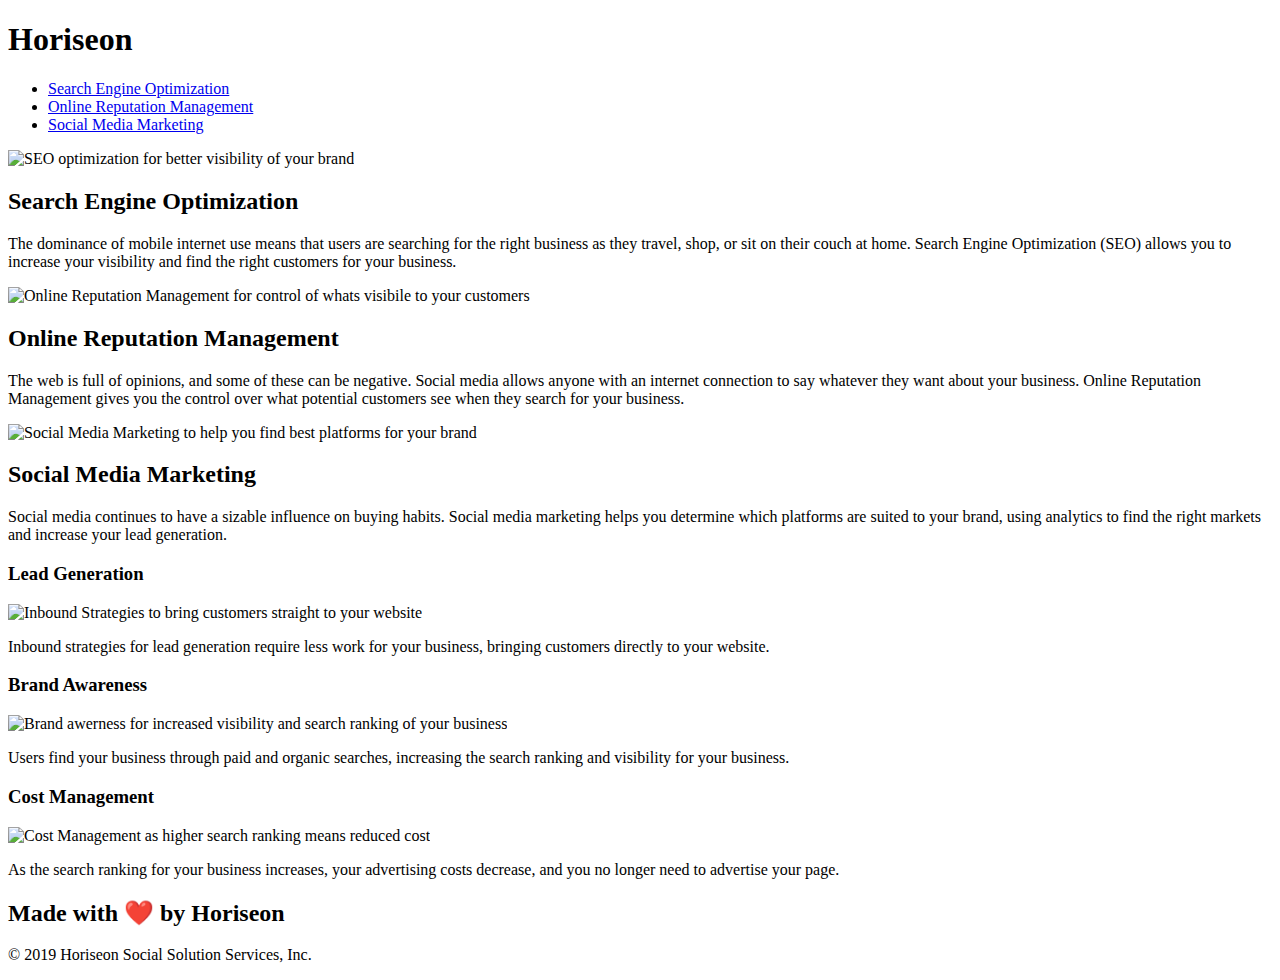
==== index.html @ 6c8d49f6 "re-organize folder structure" ====
<!DOCTYPE html>
<html lang="en-gb">

<head>
    <meta charset="UTF-8" />
    <link rel="stylesheet" href="./assets/css/style.css">
    <title>Horiseon Digital Marketing Strategies</title>
</head>

<body>
    <header class="header">
        <!-- Header content -->

        <h1>Hori<span class="seo">seo</span>n</h1>
        <nav>
            <!-- Navigation content -->
            <ul>
                <li>
                    <a href="#art-search-engine-optimization">Search Engine Optimization</a>
                </li>
                <li>
                    <a href="#art-online-reputation-management">Online Reputation Management</a>
                </li>
                <li>
                    <a href="#art-social-media-marketing">Social Media Marketing</a>
                </li>
            </ul>
        </nav>
    </header>

    <div class="hero"></div>

    <main class="content">
        <!-- Main content -->

        <!-- Changed slighlty ID's below to make it unique -->
        <article class="search-engine-optimization" id="art-search-engine-optimization">
            <img src="./assets/images/search-engine-optimization.jpg" class="float-left" alt="SEO optimization for better visibility of your brand" >
            <h2>Search Engine Optimization</h2>
            <p>
                The dominance of mobile internet use means that users are searching for the right business as they travel, shop, or sit on their couch at home. Search Engine Optimization (SEO) allows you to increase your visibility and find the right customers for your business.
            </p>
        </article>
        <article id="art-online-reputation-management" class="online-reputation-management">
            <img src="./assets/images/online-reputation-management.jpg" class="float-right" alt="Online Reputation Management for control of whats visibile to your customers">
            <h2>Online Reputation Management</h2>
            <p>
                The web is full of opinions, and some of these can be negative. Social media allows anyone with an internet connection to say whatever they want about your business. Online Reputation Management gives you the control over what potential customers see when they search for your business.
            </p>
        </article>
        <article id="art-social-media-marketing" class="social-media-marketing">
            <img src="./assets/images/social-media-marketing.jpg" class="float-left" alt="Social Media Marketing to help you find best platforms for your brand">
            <h2>Social Media Marketing</h2>
            <p>
                Social media continues to have a sizable influence on buying habits. Social media marketing helps you determine which platforms are suited to your brand, using analytics to find the right markets and increase your lead generation.
            </p>
        </article>
    </main>

    <aside class="benefits">
        <!-- aside content -->

        <div class="benefit-lead">
            <h3>Lead Generation</h3>
            <img src="./assets/images/lead-generation.png" alt="Inbound Strategies to bring customers straight to your website">
            <p>
                Inbound strategies for lead generation require less work for your business, bringing customers directly to your website.
            </p>
        </div>
        <div class="benefit-brand">
            <h3>Brand Awareness</h3>
            <img src="./assets/images/brand-awareness.png" alt="Brand awerness for increased visibility and search ranking of your business">
            <p>
                Users find your business through paid and organic searches, increasing the search ranking and visibility for your business.
            </p>
        </div>
        <div class="benefit-cost">
            <h3>Cost Management</h3>
            <img src="./assets/images/cost-management.png" alt="Cost Management as higher search ranking means reduced cost ">
            <p>
                As the search ranking for your business increases, your advertising costs decrease, and you no longer need to advertise your page.
            </p>
        </div>
    </aside>

    <footer class="footer">
        <!-- footer content -->
        <h2>Made with ❤️️ by Horiseon</h2>
        <p>
            &copy; 2019 Horiseon Social Solution Services, Inc.
        </p>
    </footer>

</body>

</html>
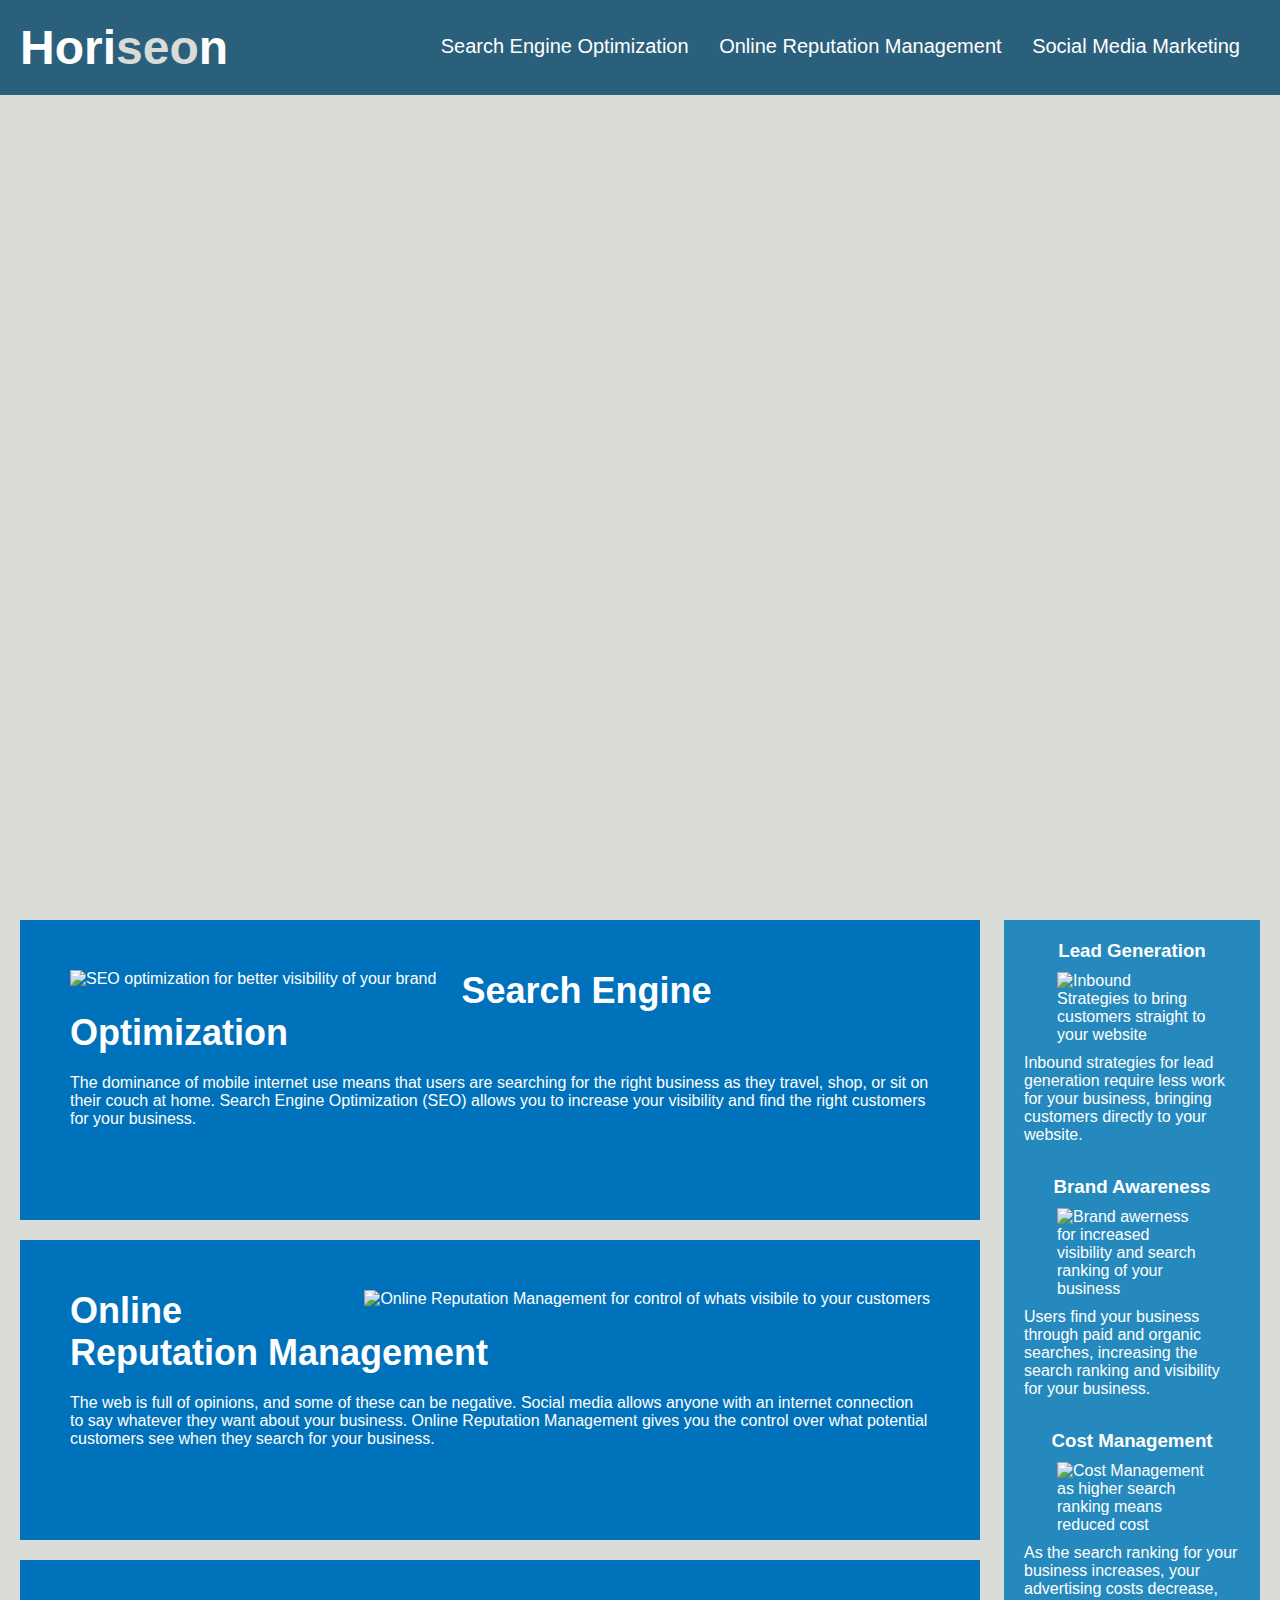
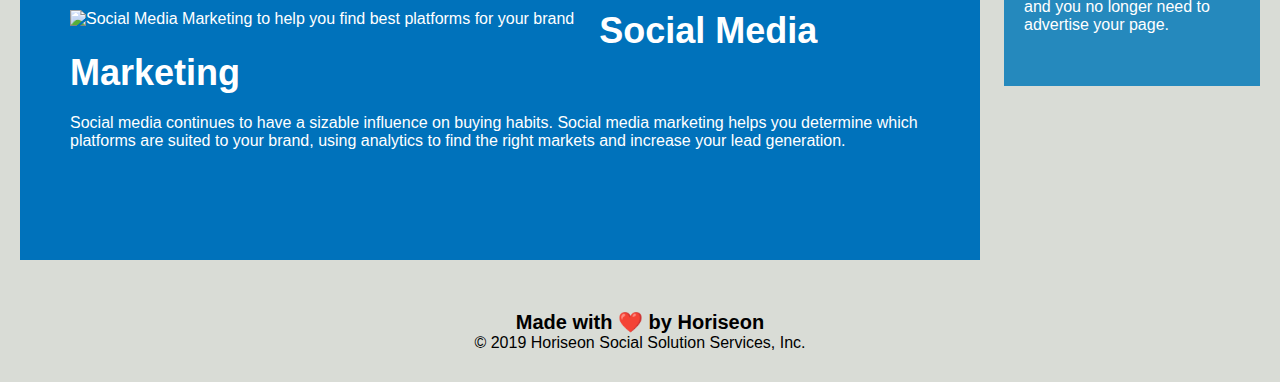
==== commit 8dce991a: "fix relative paths issues" ====
--- a/index.html
+++ b/index.html
@@ -3,7 +3,7 @@
 
 <head>
     <meta charset="UTF-8" />
-    <link rel="stylesheet" href="./assets/css/style.css">
+    <link rel="stylesheet" href="./Assets/css/style.css">
     <title>Horiseon Digital Marketing Strategies</title>
 </head>
 
@@ -35,7 +35,7 @@
 
         <!-- Changed slighlty ID's below to make it unique -->
         <article class="search-engine-optimization" id="art-search-engine-optimization">
-            <img src="./assets/images/search-engine-optimization.jpg" class="float-left" alt="SEO optimization for better visibility of your brand" >
+            <img src="/assets/images/search-engine-optimization.jpg" class="float-left" alt="SEO optimization for better visibility of your brand" >
             <h2>Search Engine Optimization</h2>
             <p>
                 The dominance of mobile internet use means that users are searching for the right business as they travel, shop, or sit on their couch at home. Search Engine Optimization (SEO) allows you to increase your visibility and find the right customers for your business.
--- a/Assets/css/style.css
+++ b/Assets/css/style.css
@@ -0,0 +1,162 @@
+* {
+    box-sizing: border-box;
+    padding: 0;
+    margin: 0;
+}
+
+body {
+    background-color: #d9dcd6;
+}
+
+/* ---------- header styles ---------- */
+.header {
+    padding: 20px;
+    font-family: 'Trebuchet MS', 'Lucida Sans Unicode', 'Lucida Grande', 'Lucida Sans', Arial, sans-serif;
+    background-color: #2a607c;
+    color: #ffffff;
+}
+
+.header h1 {
+    display: inline-block;
+    font-size: 48px;
+}
+
+.header h1 .seo {
+    color: #d9dcd6;
+}
+
+.header nav {
+    padding-top: 15px;
+    margin-right: 20px;
+    float: right;
+    font-family: 'Gill Sans', 'Gill Sans MT', Calibri, 'Trebuchet MS', sans-serif;
+    font-size: 20px;
+}
+
+.header nav ul {
+    list-style-type: none;
+}
+
+.header nav ul li {
+    display: inline-block;
+    margin-left: 25px;
+}
+
+
+
+/* ---------- Hero styles ---------- */
+
+.hero {
+    height: 800px;
+    width: 100%;
+    margin-bottom: 25px;
+    background-image: url("../images/digital-marketing-meeting.jpg");
+    background-size: cover;
+    background-position: center;
+}
+
+/* ---------- Main styles ---------- */
+
+a {
+    color: #ffffff;
+    text-decoration: none;
+}
+
+p {
+    font-size: 16px;
+}
+
+.float-left {
+    float: left;
+    margin-right: 25px;
+}
+
+.float-right {
+    float: right;
+    margin-left: 25px;
+}
+
+.content {
+    width: 75%;
+    display: inline-block;
+    margin-left: 20px;
+}
+
+/* ---------- Aside styles ---------- */
+
+.benefits {
+    margin-right: 20px;
+    padding: 20px;
+    clear: both;
+    float: right;
+    width: 20%;
+    height: 100%;
+    font-family: 'Gill Sans', 'Gill Sans MT', Calibri, 'Trebuchet MS', sans-serif;
+    background-color: #2589bd;
+}
+
+.benefit-lead,
+.benefit-brand,
+.benefit-cost {
+    margin-bottom: 32px;
+    color: #ffffff;
+}
+
+
+.benefit-lead h3,
+.benefit-brand h3,
+.benefit-cost h3
+ {
+    margin-bottom: 10px;
+    text-align: center;
+}
+
+.benefit-lead img,
+.benefit-brand img,
+.benefit-cost img
+{
+    display: block;
+    margin: 10px auto;
+    max-width: 150px;
+}
+
+.search-engine-optimization,
+.online-reputation-management,
+.social-media-marketing
+{
+    margin-bottom: 20px;
+    padding: 50px;
+    height: 300px;
+    font-family: 'Gill Sans', 'Gill Sans MT', Calibri, 'Trebuchet MS', sans-serif;
+    background-color: #0072bb;
+    color: #ffffff;
+}
+
+.search-engine-optimization img,
+.online-reputation-management img,
+.social-media-marketing img
+{
+    max-height: 200px;
+}
+
+.search-engine-optimization h2,
+.online-reputation-management h2,
+.social-media-marketing h2
+{
+    margin-bottom: 20px;
+    font-size: 36px;
+}
+
+
+/* ---------- Footer styles ---------- */
+
+.footer {
+    padding: 30px;
+    clear: both;
+    font-family: 'Trebuchet MS', 'Lucida Sans Unicode', 'Lucida Grande', 'Lucida Sans', Arial, sans-serif;
+    text-align: center;
+}
+
+.footer h2 {
+    font-size: 20px;
+}
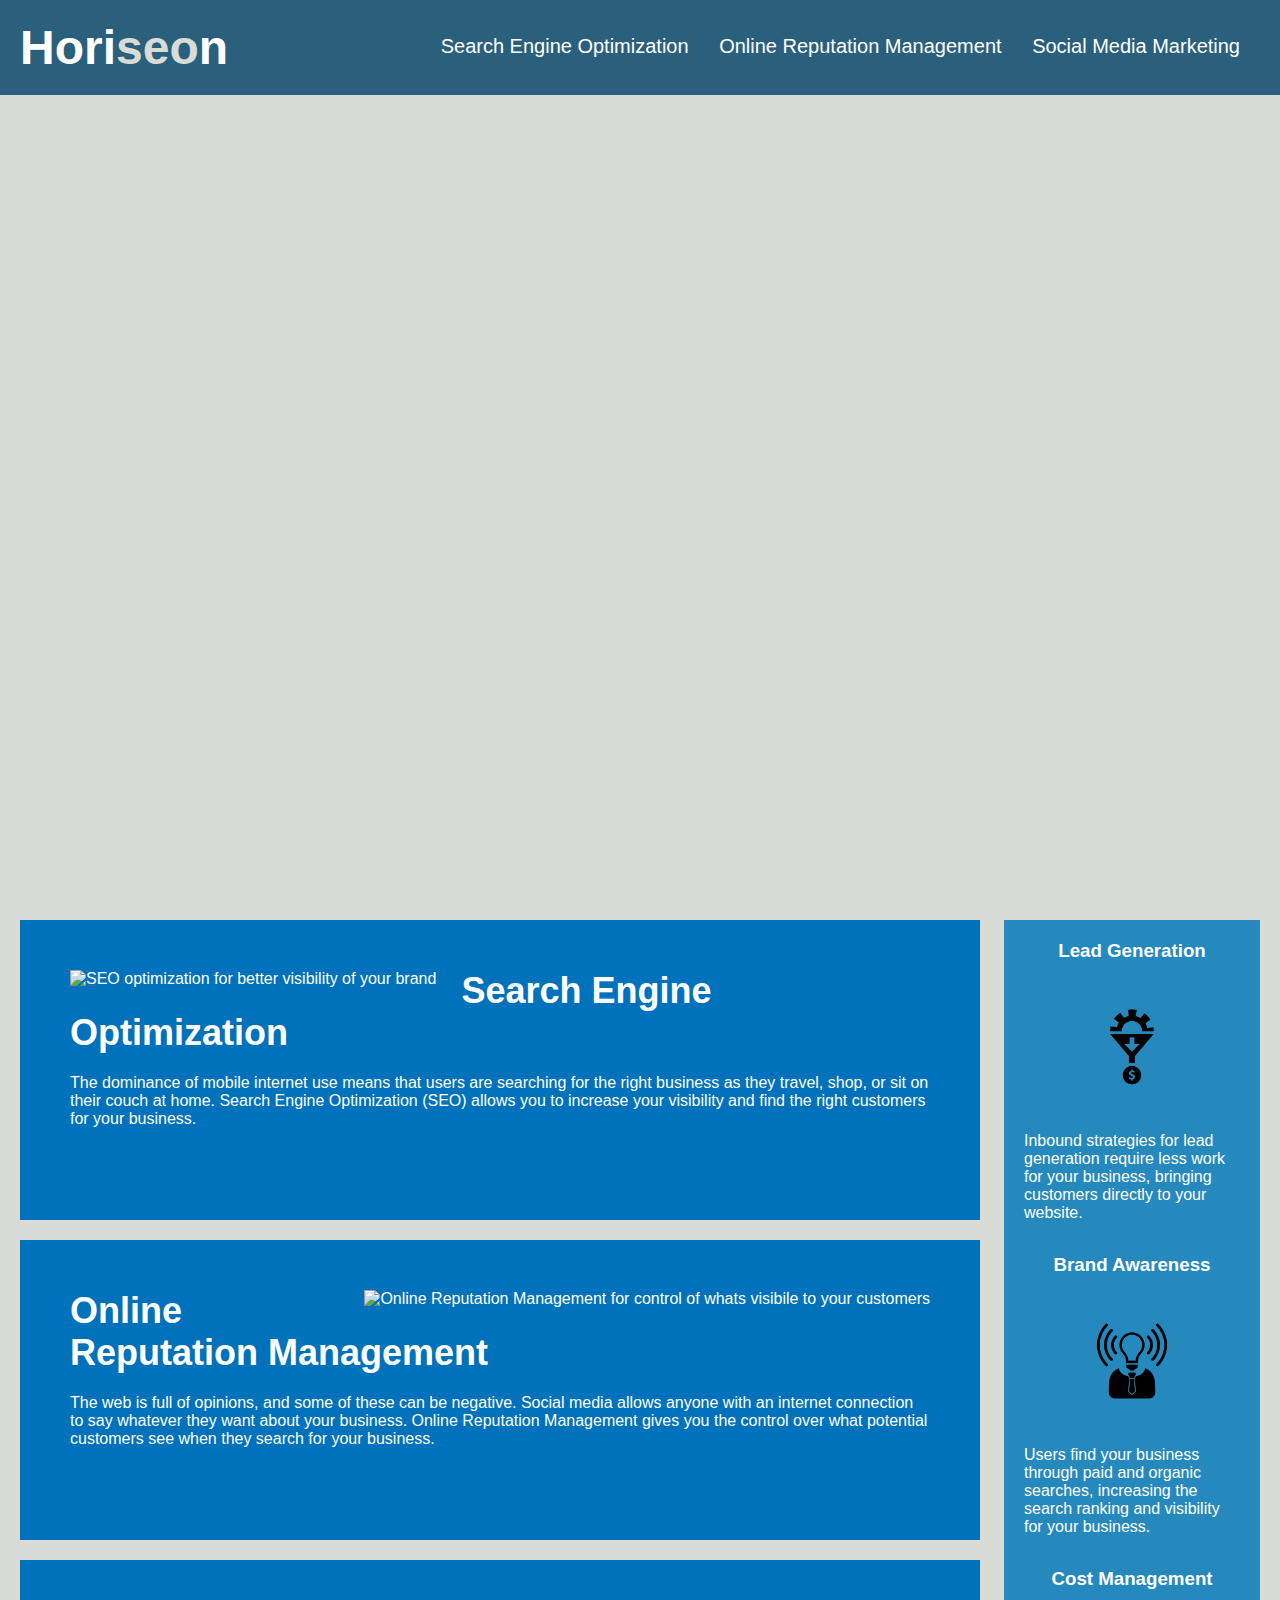
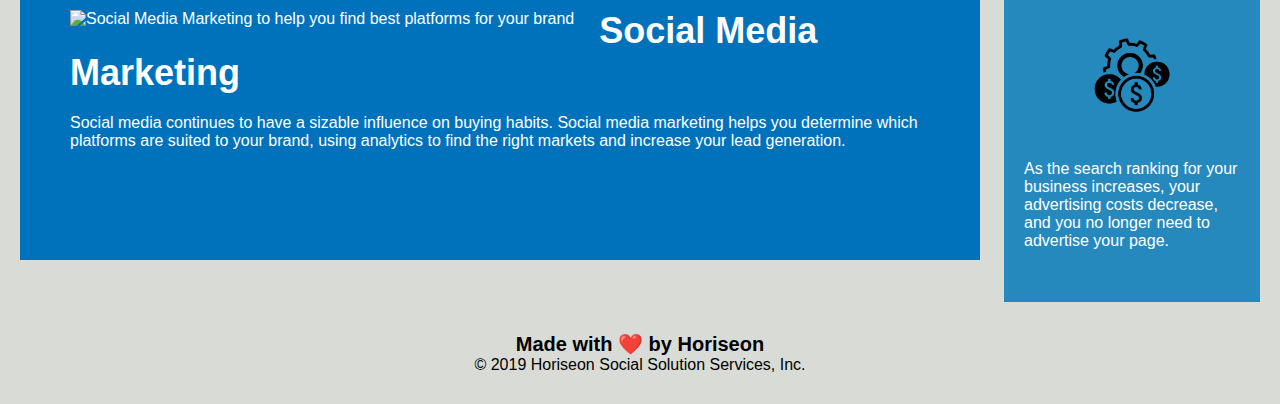
==== commit 4ea6bbff: "fix relative paths issues" ====
--- a/index.html
+++ b/index.html
@@ -35,21 +35,21 @@
 
         <!-- Changed slighlty ID's below to make it unique -->
         <article class="search-engine-optimization" id="art-search-engine-optimization">
-            <img src="/assets/images/search-engine-optimization.jpg" class="float-left" alt="SEO optimization for better visibility of your brand" >
+            <img src="/Assets/images/search-engine-optimization.jpg" class="float-left" alt="SEO optimization for better visibility of your brand" >
             <h2>Search Engine Optimization</h2>
             <p>
                 The dominance of mobile internet use means that users are searching for the right business as they travel, shop, or sit on their couch at home. Search Engine Optimization (SEO) allows you to increase your visibility and find the right customers for your business.
             </p>
         </article>
         <article id="art-online-reputation-management" class="online-reputation-management">
-            <img src="./assets/images/online-reputation-management.jpg" class="float-right" alt="Online Reputation Management for control of whats visibile to your customers">
+            <img src="./Assets/images/online-reputation-management.jpg" class="float-right" alt="Online Reputation Management for control of whats visibile to your customers">
             <h2>Online Reputation Management</h2>
             <p>
                 The web is full of opinions, and some of these can be negative. Social media allows anyone with an internet connection to say whatever they want about your business. Online Reputation Management gives you the control over what potential customers see when they search for your business.
             </p>
         </article>
         <article id="art-social-media-marketing" class="social-media-marketing">
-            <img src="./assets/images/social-media-marketing.jpg" class="float-left" alt="Social Media Marketing to help you find best platforms for your brand">
+            <img src="./Assets/images/social-media-marketing.jpg" class="float-left" alt="Social Media Marketing to help you find best platforms for your brand">
             <h2>Social Media Marketing</h2>
             <p>
                 Social media continues to have a sizable influence on buying habits. Social media marketing helps you determine which platforms are suited to your brand, using analytics to find the right markets and increase your lead generation.
@@ -62,21 +62,21 @@
 
         <div class="benefit-lead">
             <h3>Lead Generation</h3>
-            <img src="./assets/images/lead-generation.png" alt="Inbound Strategies to bring customers straight to your website">
+            <img src="./Assets/images/lead-generation.png" alt="Inbound Strategies to bring customers straight to your website">
             <p>
                 Inbound strategies for lead generation require less work for your business, bringing customers directly to your website.
             </p>
         </div>
         <div class="benefit-brand">
             <h3>Brand Awareness</h3>
-            <img src="./assets/images/brand-awareness.png" alt="Brand awerness for increased visibility and search ranking of your business">
+            <img src="./Assets/images/brand-awareness.png" alt="Brand awerness for increased visibility and search ranking of your business">
             <p>
                 Users find your business through paid and organic searches, increasing the search ranking and visibility for your business.
             </p>
         </div>
         <div class="benefit-cost">
             <h3>Cost Management</h3>
-            <img src="./assets/images/cost-management.png" alt="Cost Management as higher search ranking means reduced cost ">
+            <img src="./Assets/images/cost-management.png" alt="Cost Management as higher search ranking means reduced cost ">
             <p>
                 As the search ranking for your business increases, your advertising costs decrease, and you no longer need to advertise your page.
             </p>
